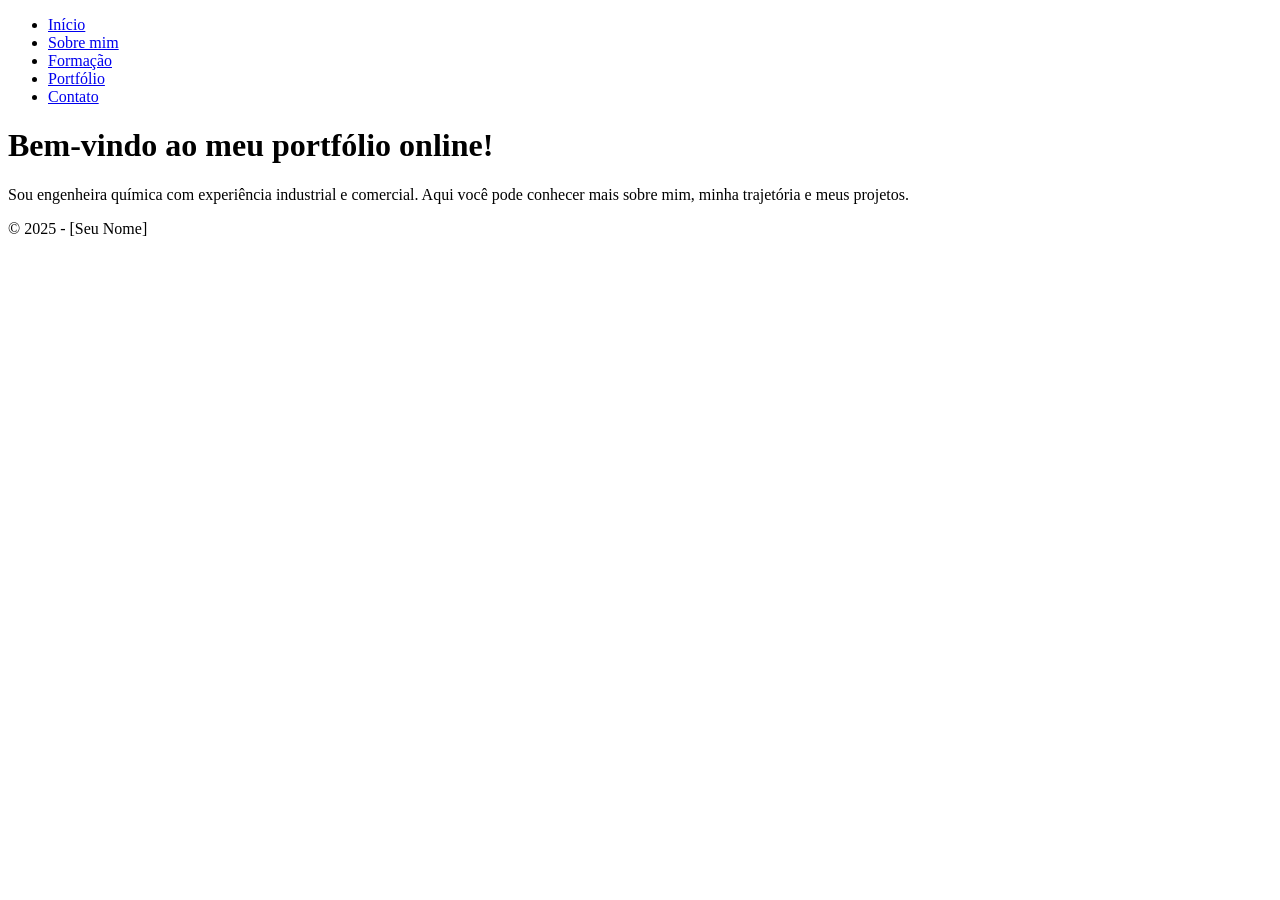
==== index.html @ d614c200 "Rename index to index.html" ====
<!DOCTYPE html>
<html lang="pt-BR">
<head>
  <meta charset="UTF-8" />
  <meta name="viewport" content="width=device-width, initial-scale=1.0" />
  <title>Portfólio - Início</title>
  <link rel="stylesheet" href="estilo.css" />
</head>
<body>
  <header>
    <nav>
      <ul>
        <li><a href="index.html">Início</a></li>
        <li><a href="sobre.html">Sobre mim</a></li>
        <li><a href="formacao.html">Formação</a></li>
        <li><a href="portfolio.html">Portfólio</a></li>
        <li><a href="contato.html">Contato</a></li>
      </ul>
    </nav>
  </header>
  <main>
    <h1>Bem-vindo ao meu portfólio online!</h1>
    <p>Sou engenheira química com experiência industrial e comercial. Aqui você pode conhecer mais sobre mim, minha trajetória e meus projetos.</p>
  </main>
  <footer>
    <p>&copy; 2025 - [Seu Nome]</p>
  </footer>
</body>
</html>
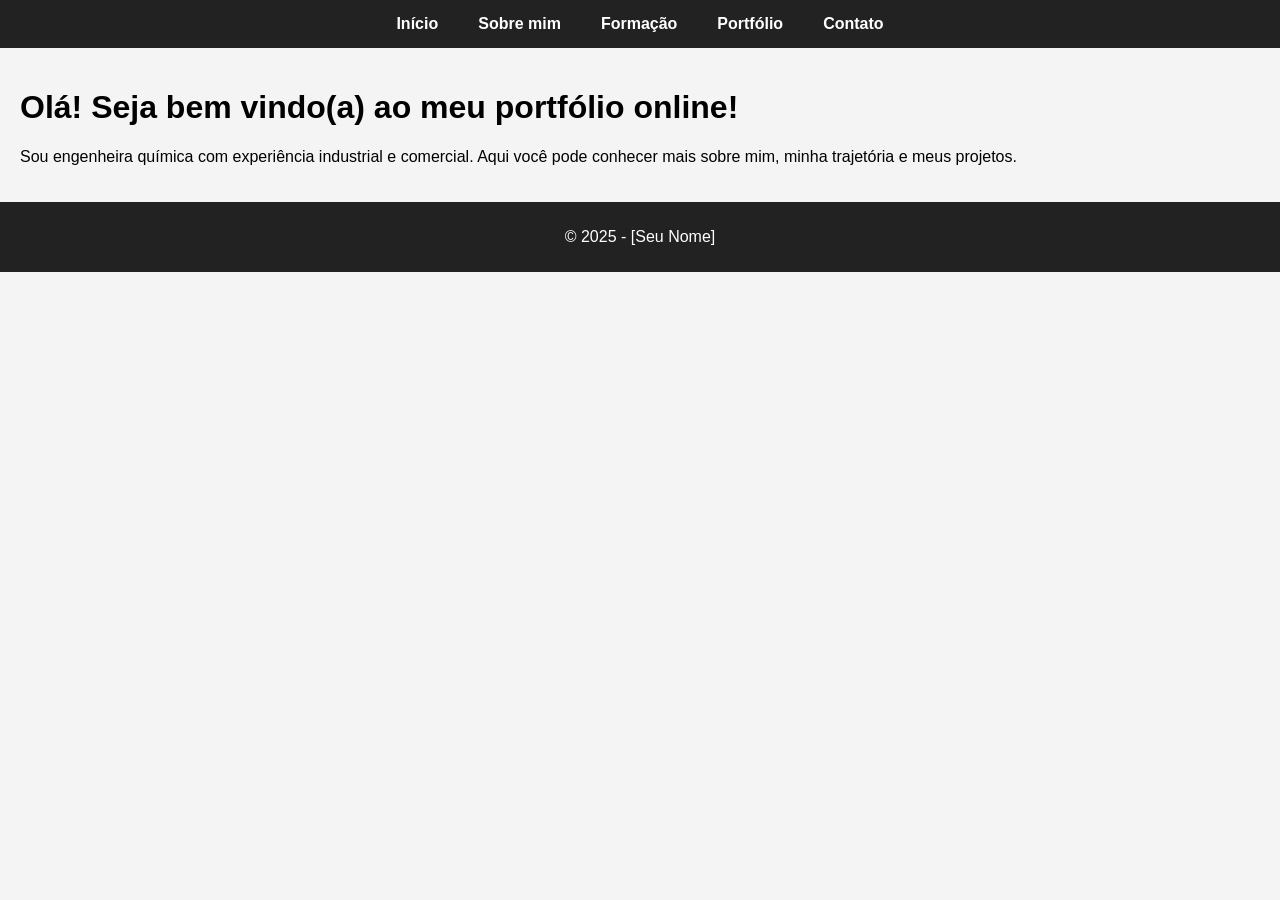
==== commit 1fb08f51: "Update index.html" ====
--- a/index.html
+++ b/index.html
@@ -19,7 +19,7 @@
     </nav>
   </header>
   <main>
-    <h1>Bem-vindo ao meu portfólio online!</h1>
+    <h1>Olá! Seja bem vindo(a) ao meu portfólio online!</h1>
     <p>Sou engenheira química com experiência industrial e comercial. Aqui você pode conhecer mais sobre mim, minha trajetória e meus projetos.</p>
   </main>
   <footer>
--- a/estilo.css
+++ b/estilo.css
@@ -0,0 +1,61 @@
+body {
+  font-family: Arial, sans-serif;
+  margin: 0;
+  padding: 0;
+  background-color: #f4f4f4;
+}
+
+header {
+  background-color: #222;
+  padding: 15px 0;
+}
+
+nav ul {
+  list-style: none;
+  display: flex;
+  justify-content: center;
+  padding: 0;
+  margin: 0;
+}
+
+nav ul li {
+  margin: 0 20px;
+}
+
+nav ul li a {
+  color: #fff;
+  text-decoration: none;
+  font-weight: bold;
+}
+
+main {
+  padding: 20px;
+}
+
+form {
+  max-width: 500px;
+  margin: auto;
+  display: flex;
+  flex-direction: column;
+}
+
+input, textarea {
+  padding: 10px;
+  margin-bottom: 10px;
+  font-size: 1em;
+}
+
+button {
+  padding: 10px;
+  background-color: #222;
+  color: #fff;
+  border: none;
+  cursor: pointer;
+}
+
+footer {
+  background-color: #222;
+  color: white;
+  text-align: center;
+  padding: 10px;
+}
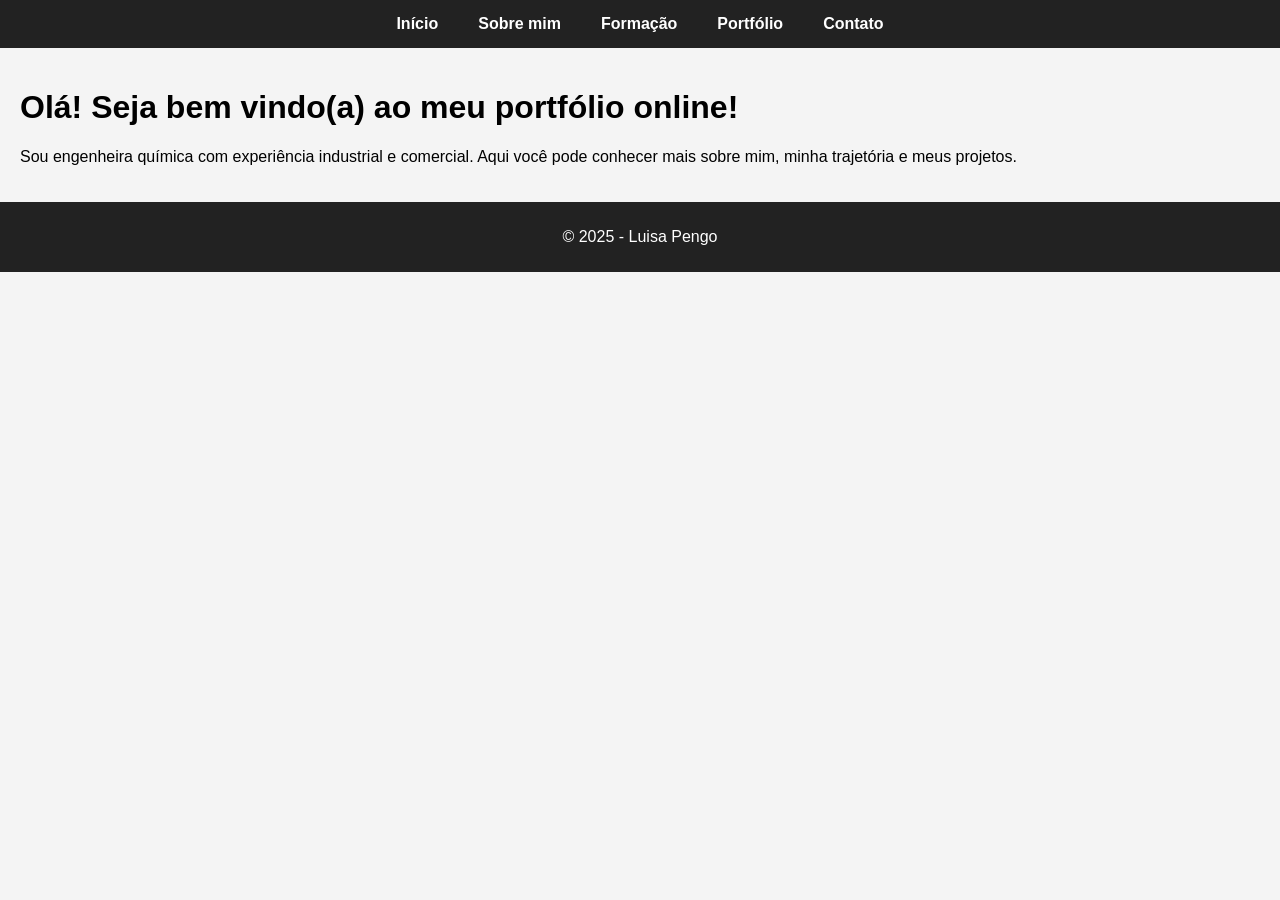
==== commit 4bf197da: "Update index.html" ====
--- a/index.html
+++ b/index.html
@@ -23,7 +23,7 @@
     <p>Sou engenheira química com experiência industrial e comercial. Aqui você pode conhecer mais sobre mim, minha trajetória e meus projetos.</p>
   </main>
   <footer>
-    <p>&copy; 2025 - [Seu Nome]</p>
+    <p>&copy; 2025 - Luisa Pengo</p>
   </footer>
 </body>
 </html>
